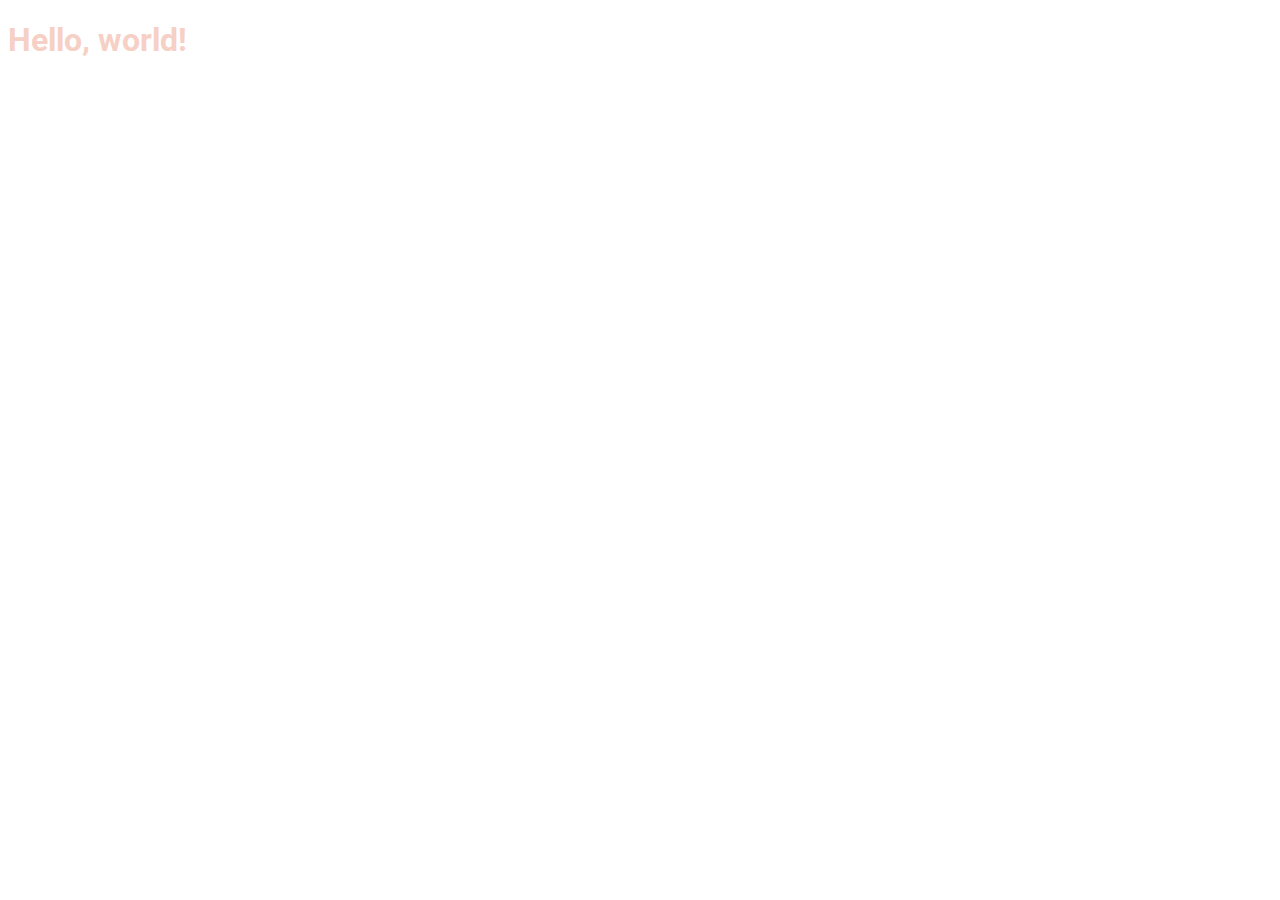
==== index.html @ 268f397b "Basic" ====
<!doctype html>
<html lang="en">

  <head>
    <meta charset="utf-8">
    <meta name="viewport" content="width=device-width, initial-scale=1">
    <title>Bootstrap demo</title>
    <link href="https://cdn.jsdelivr.net/npm/bootstrap@5.2.3/dist/css/bootstrap.min.css" rel="stylesheet" integrity="sha384-rbsA2VBKQhggwzxH7pPCaAqO46MgnOM80zW1RWuH61DGLwZJEdK2Kadq2F9CUG65" crossorigin="anonymous">
    <link href="https://fonts.googleapis.com/css2?family=Roboto&display=swap" rel="stylesheet">
    <link rel="stylesheet" href="https://cdn.jsdelivr.net/npm/bootstrap-icons@1.10.5/font/bootstrap-icons.css">
    <link href="./assets/css/style.css" rel="stylesheet">
  
  </head>

  <body>
    <h1>Hello, world!</h1>
    
    <script src="https://cdn.jsdelivr.net/npm/bootstrap@5.2.3/dist/js/bootstrap.bundle.min.js" integrity="sha384-kenU1KFdBIe4zVF0s0G1M5b4hcpxyD9F7jL+jjXkk+Q2h455rYXK/7HAuoJl+0I4" crossorigin="anonymous"></script>
  </body>
</html>
---- assets/css/style.css ----
body {
    color: #f6d0c5;
    font-family: 'Roboto', sans-serif;
}
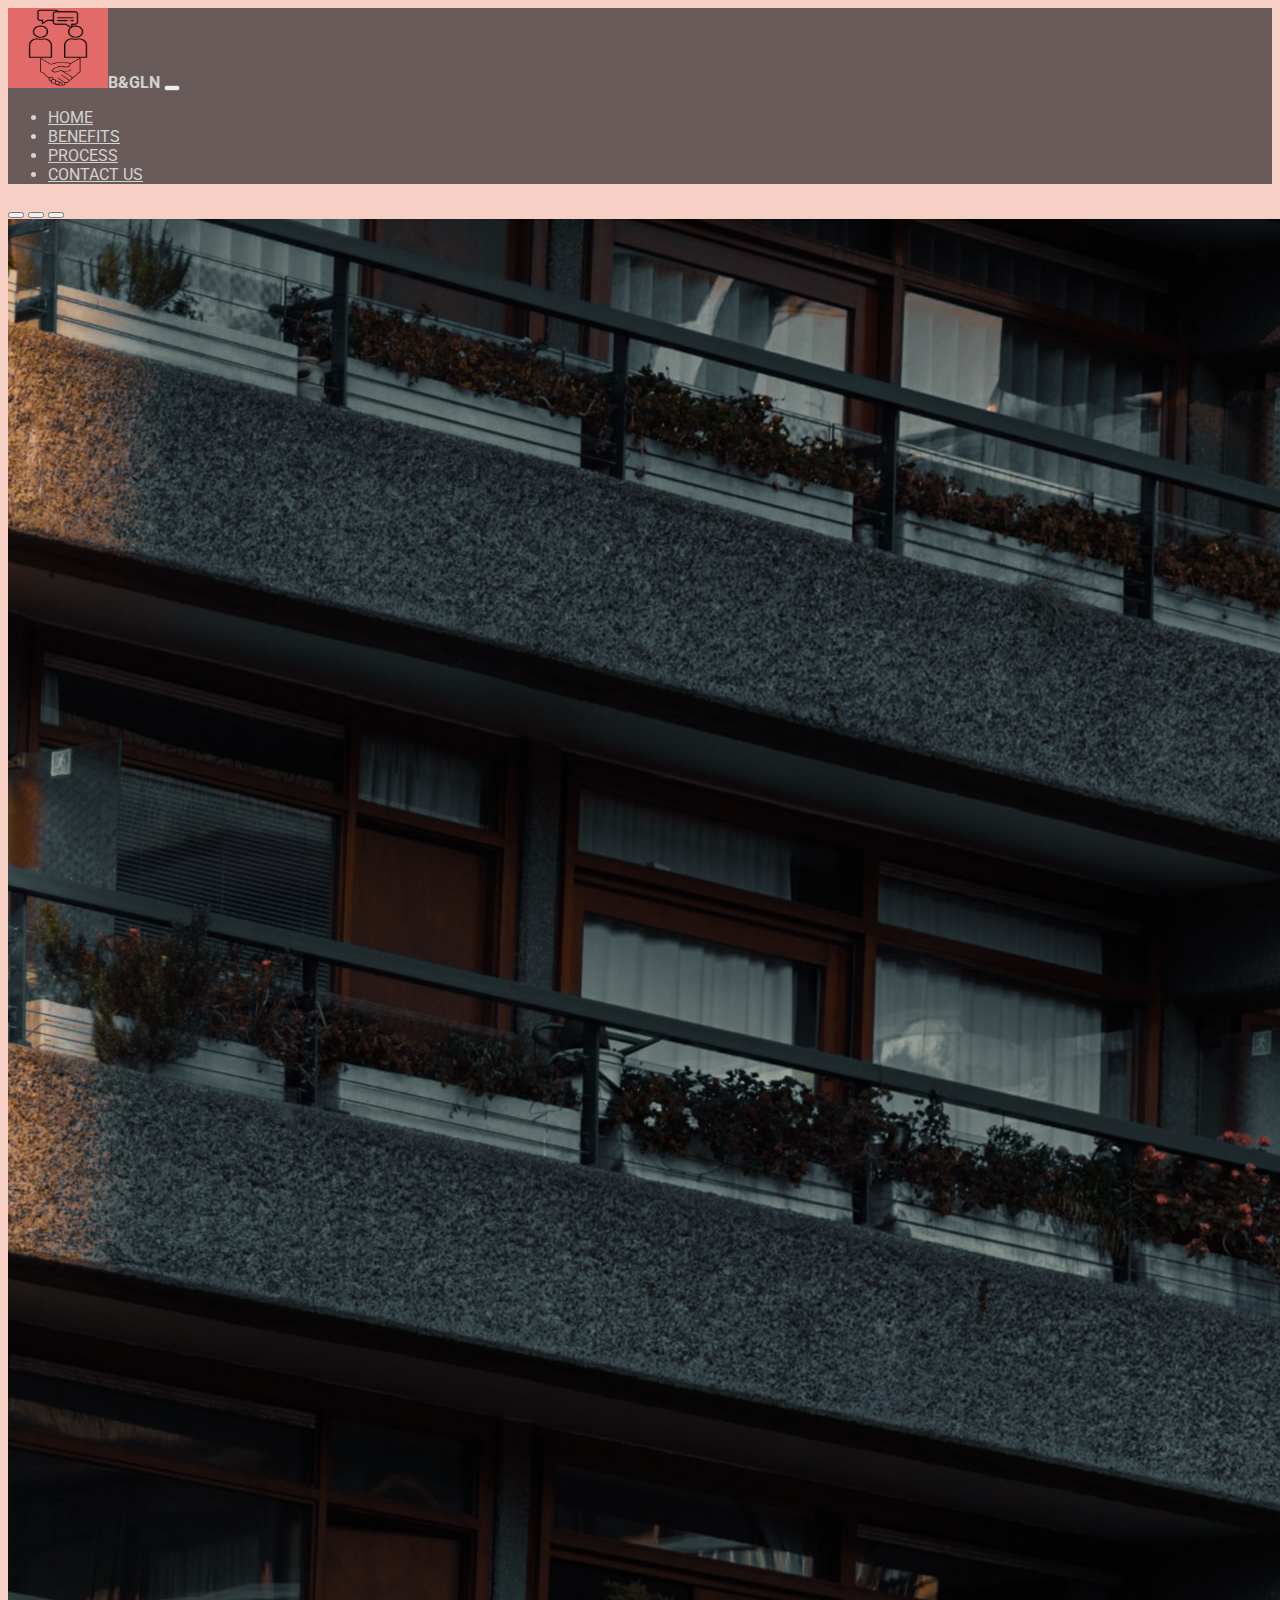
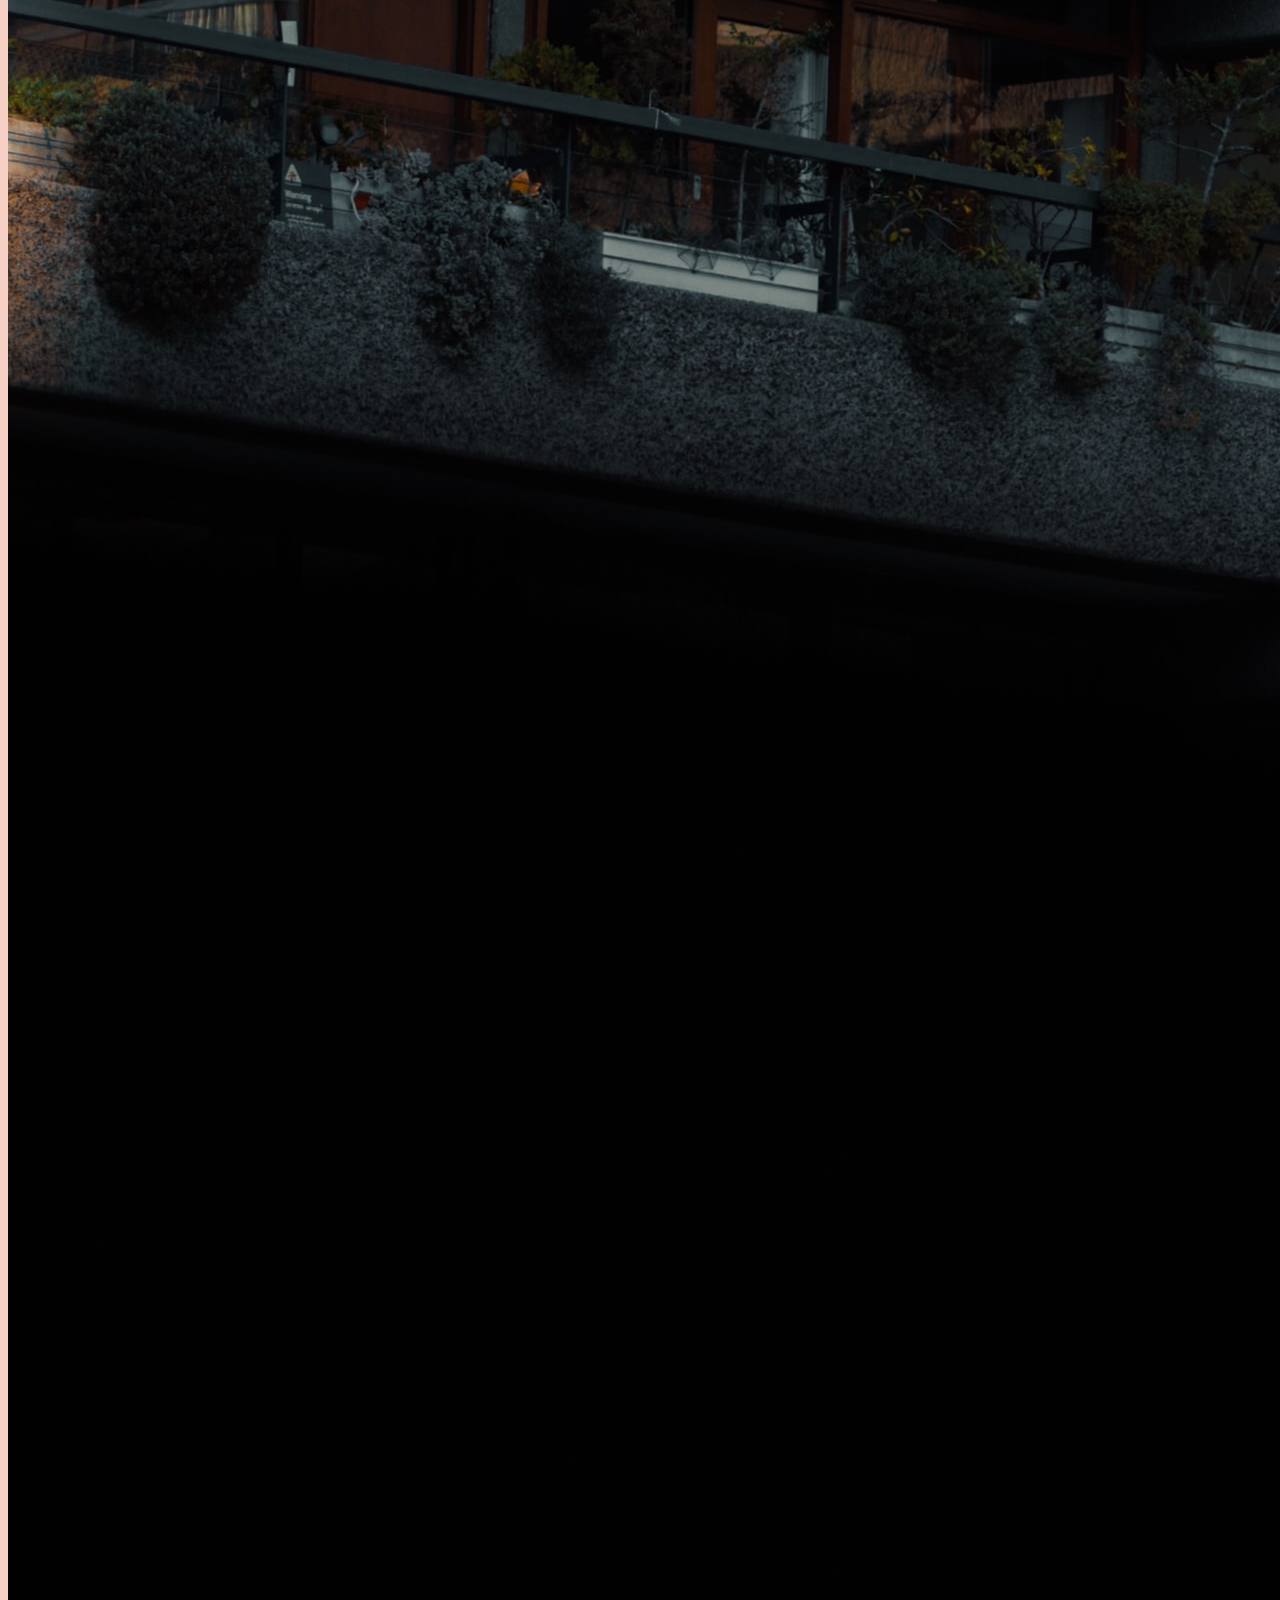
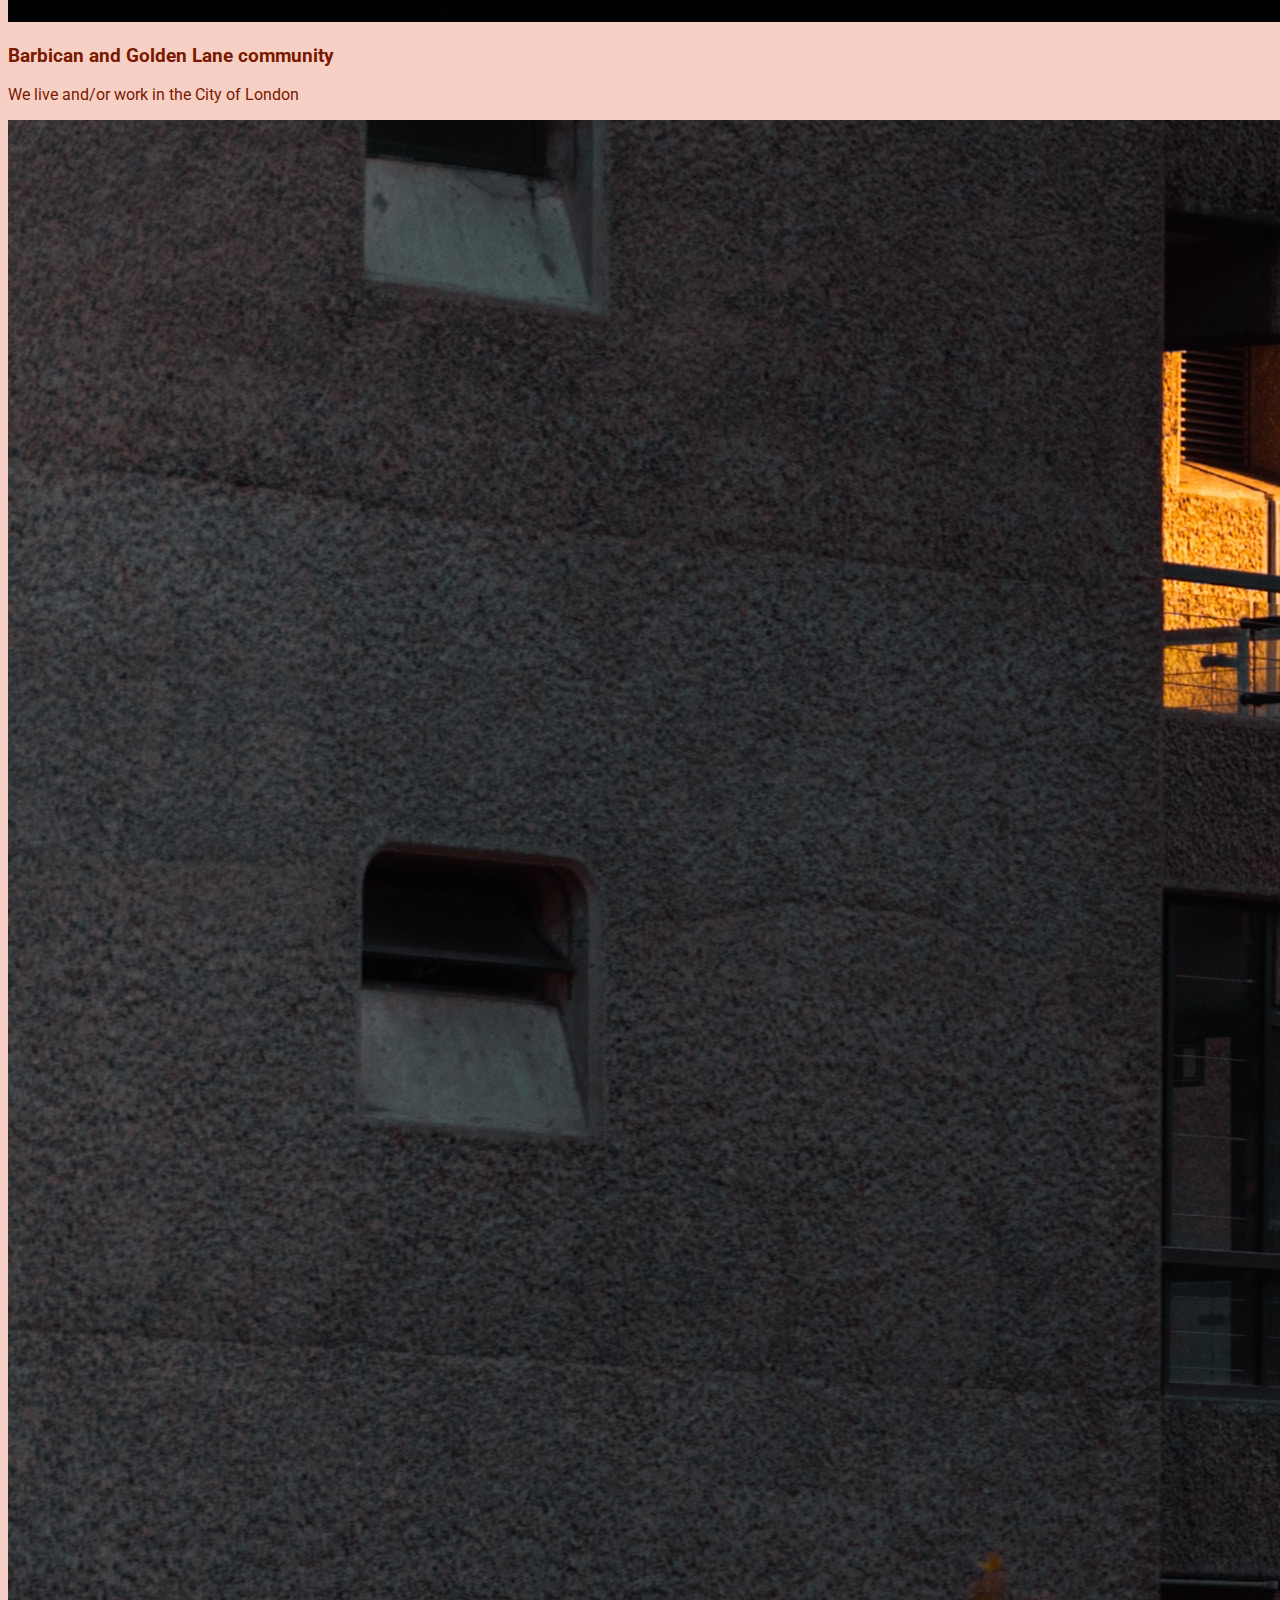
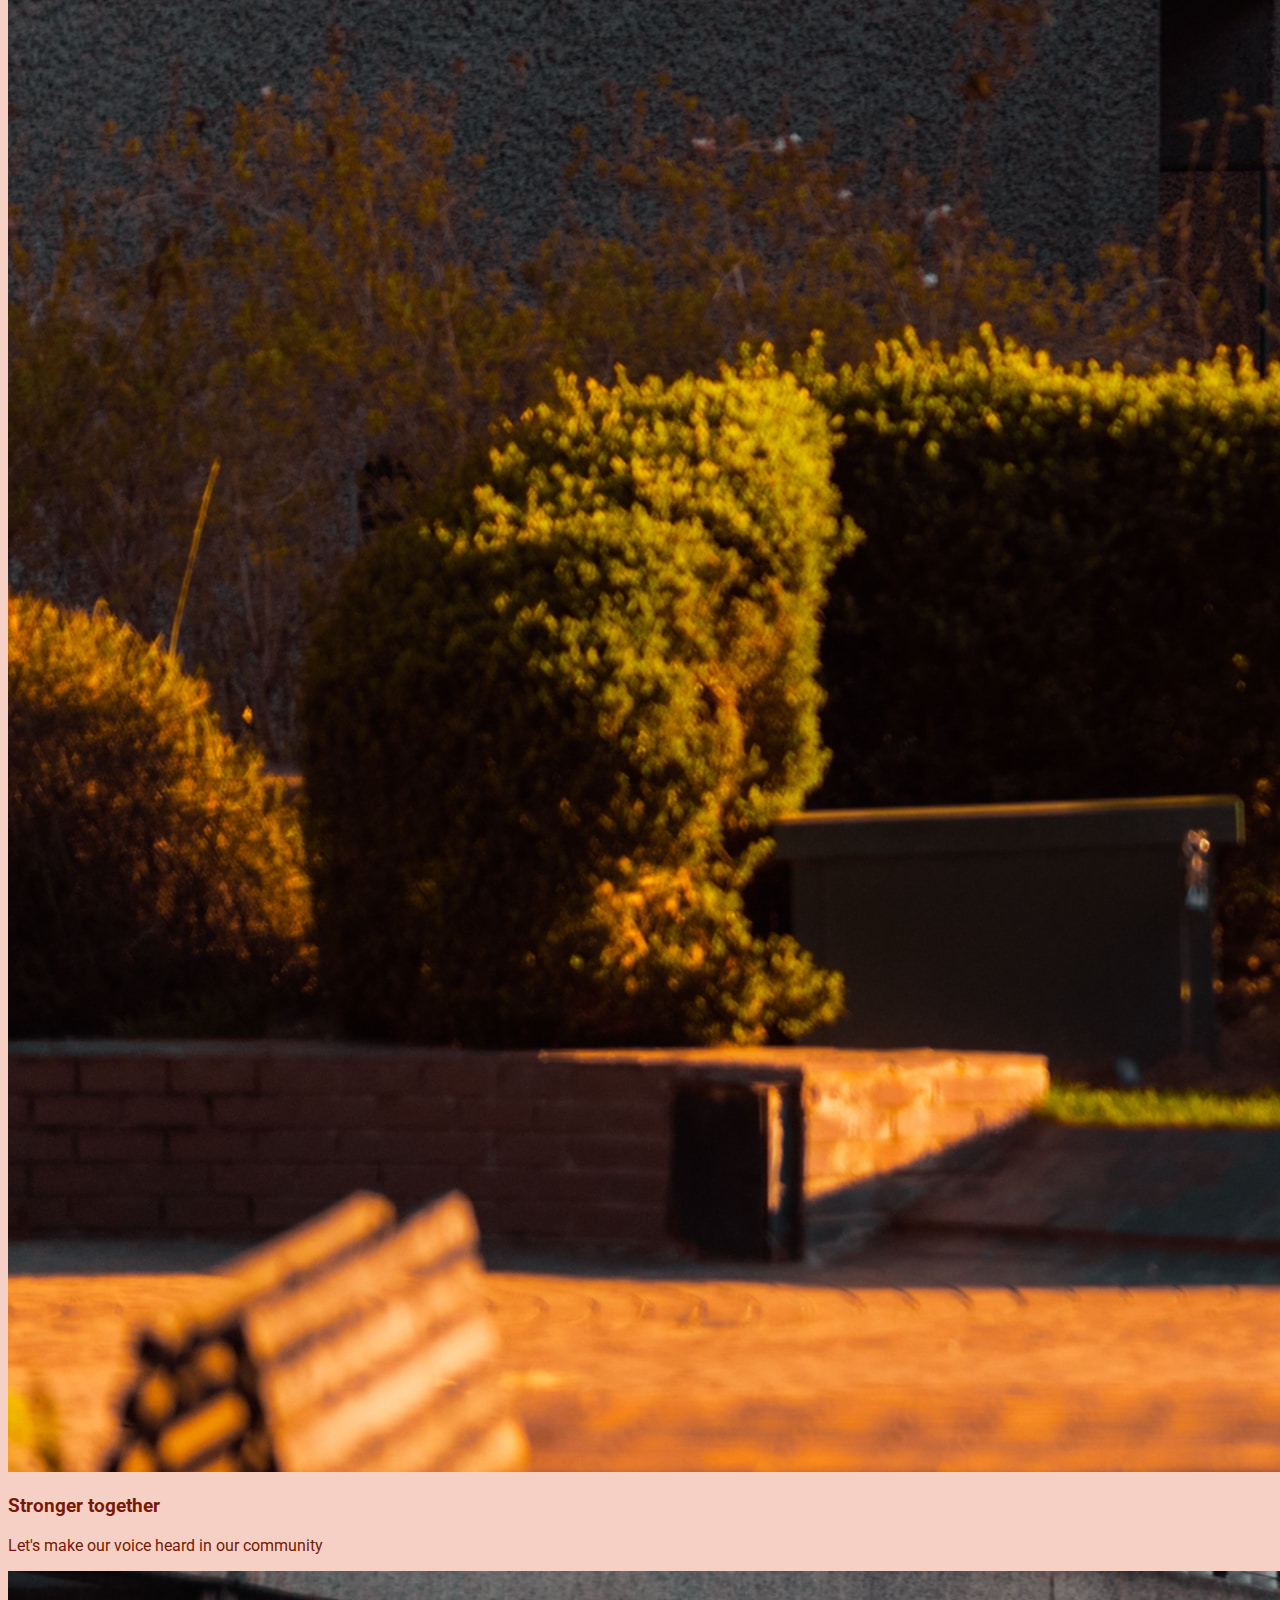
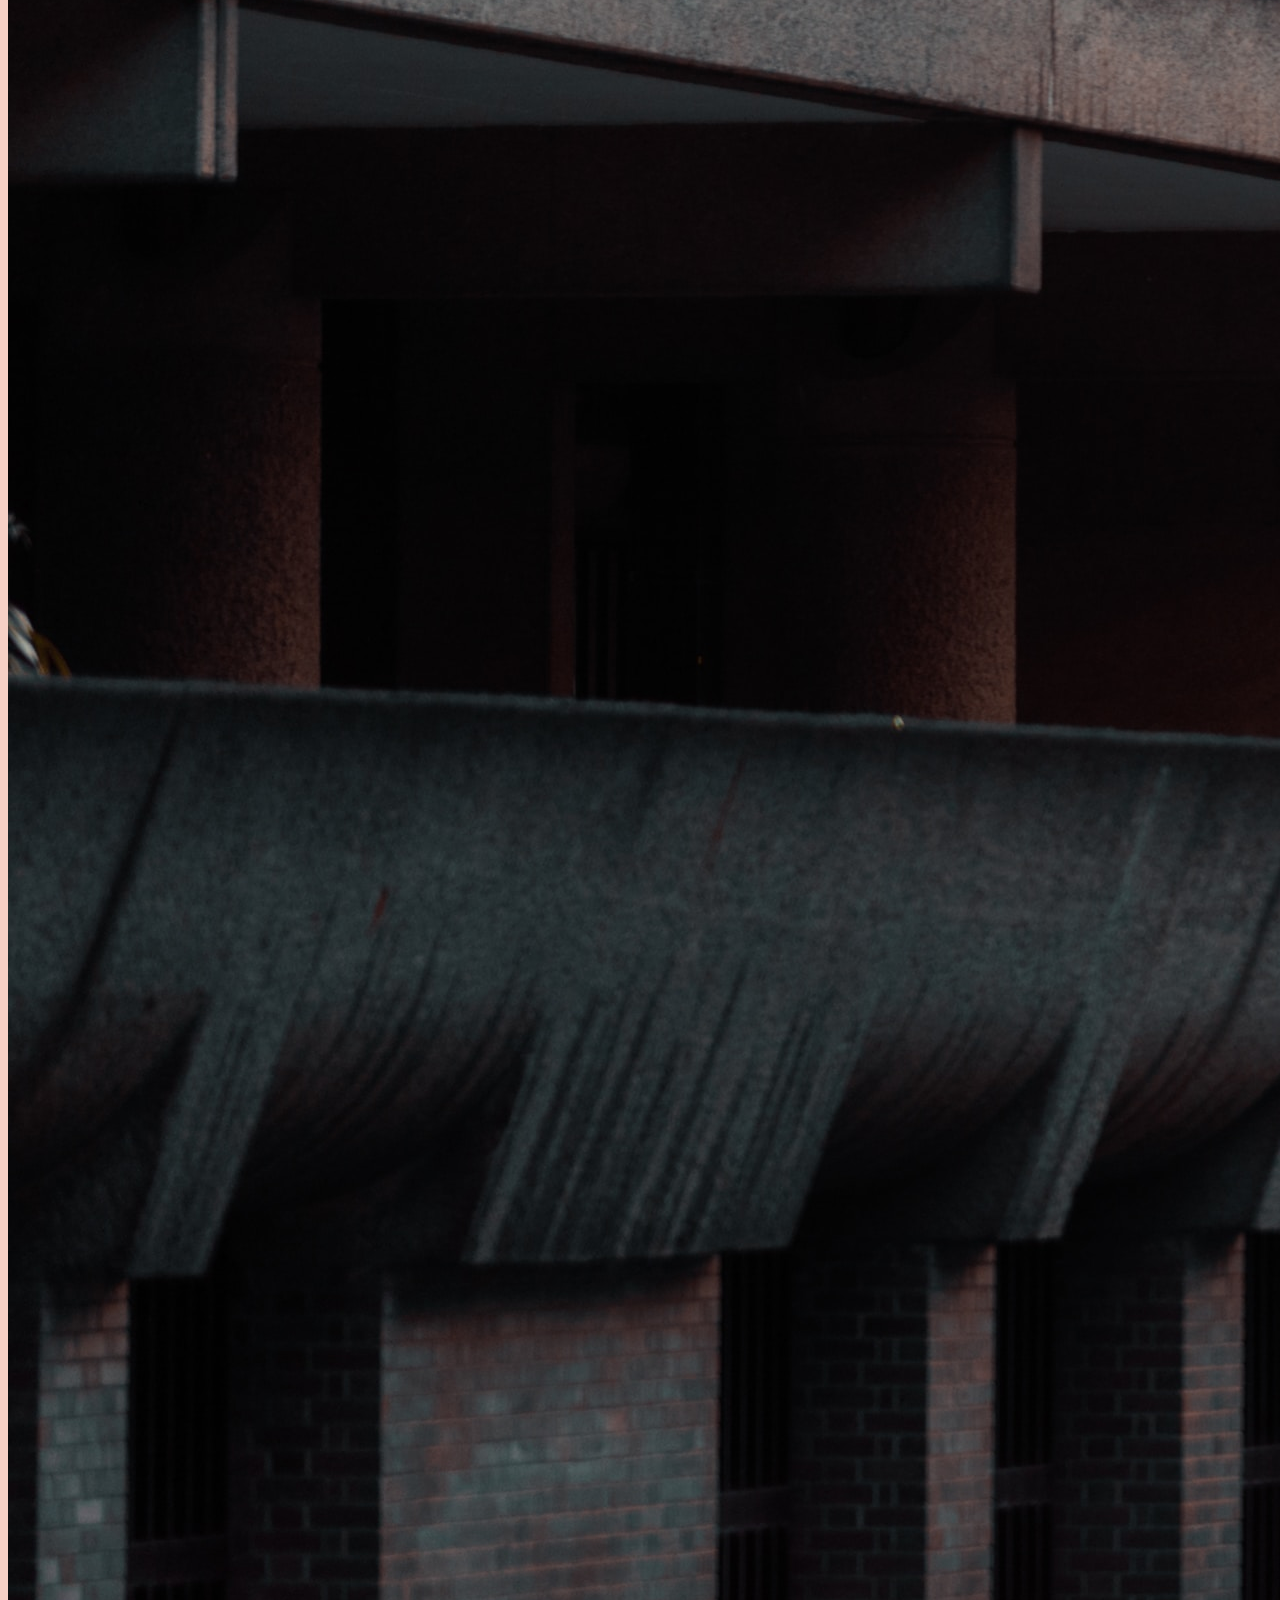
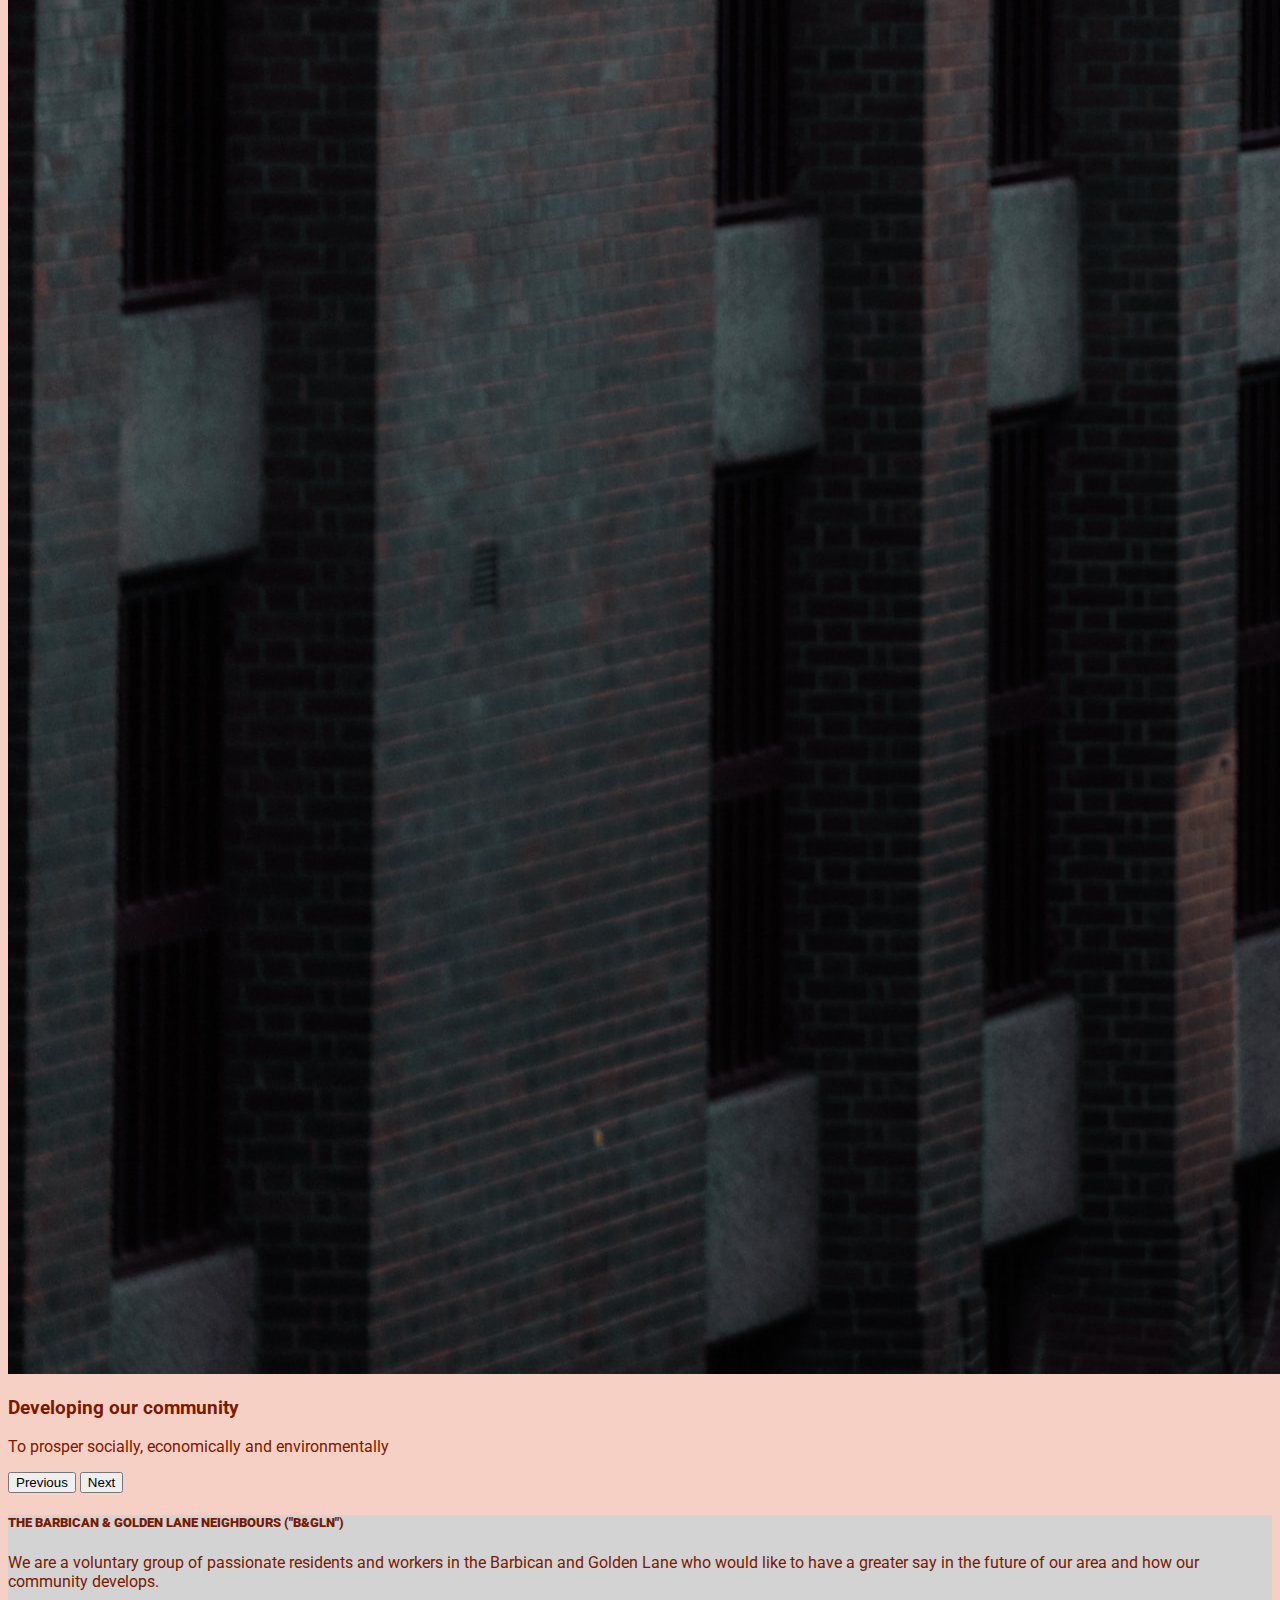
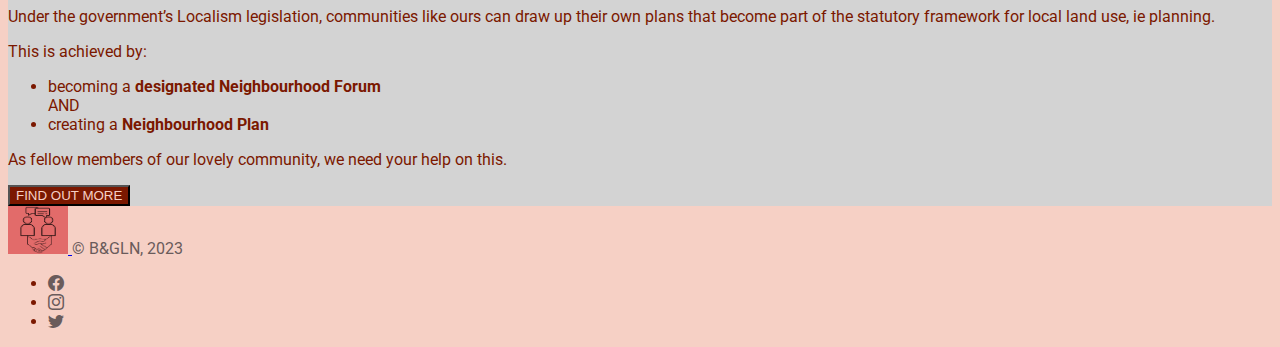
==== commit 03b50983: "Site pages added" ====
--- a/index.html
+++ b/index.html
@@ -4,7 +4,7 @@
   <head>
     <meta charset="utf-8">
     <meta name="viewport" content="width=device-width, initial-scale=1">
-    <title>Bootstrap demo</title>
+    <title>Barbican and Golden Lane Neighbours</title>
     <link href="https://cdn.jsdelivr.net/npm/bootstrap@5.2.3/dist/css/bootstrap.min.css" rel="stylesheet" integrity="sha384-rbsA2VBKQhggwzxH7pPCaAqO46MgnOM80zW1RWuH61DGLwZJEdK2Kadq2F9CUG65" crossorigin="anonymous">
     <link href="https://fonts.googleapis.com/css2?family=Roboto&display=swap" rel="stylesheet">
     <link rel="stylesheet" href="https://cdn.jsdelivr.net/npm/bootstrap-icons@1.10.5/font/bootstrap-icons.css">
@@ -13,7 +13,113 @@
   </head>
 
   <body>
-    <h1>Hello, world!</h1>
+    <!---START Navbar--->
+    <nav class="navbar navbar-expand-lg" style="background-color:#6a5b5b;">
+      <div class="container-fluid">
+        <a class="navbar-brand" href="#" style="color: #d3d3d3"></a><img src="assets/images/Logo1.png" alt="Logo" class="rounded bi me-2" width="100" height="80" aria-label="BGLN Logo"><strong><xl>B&GLN</xl></strong></a>
+        <button class="navbar-toggler" type="button" data-bs-toggle="collapse" data-bs-target="#navbarSupportedContent" aria-controls="navbarSupportedContent" aria-expanded="false" aria-label="Toggle navigation">
+          <span class="navbar-toggler-icon"></span>
+        </button>
+        <div class="collapse navbar-collapse" id="navbarSupportedContent">
+          <ul class="navbar-nav ms-auto mb-2 mb-lg-0">
+            <li class="nav-item">
+              <a class="nav-link active" style="color: #d3d3d3"  aria-current="page" href="#">HOME</a>
+            </li>
+            <li class="nav-item">
+              <a class="nav-link" style="color: #d3d3d3" href="benefits.html">BENEFITS</a>
+            </li>            
+            <li class="nav-item">
+              <a class="nav-link" style="color: #d3d3d3" href="process.html">PROCESS</a>
+            </li>
+            <li class="nav-item">
+              <a class="nav-link" style="color: #d3d3d3" href="contact.html">CONTACT US</a>
+            </li>
+          </ul>
+        </div>
+      </div>
+    </nav>
+<!---END Navbar--->
+<div class="row border-bottom border-5"></div>
+<!---START Hero--->
+<div id="carouselExampleCaptions" class="carousel slide" data-bs-ride="false">
+  <div class="carousel-indicators">
+    <button type="button" data-bs-target="#carouselExampleCaptions" data-bs-slide-to="0" class="active" aria-current="true" aria-label="Slide 1"></button>
+    <button type="button" data-bs-target="#carouselExampleCaptions" data-bs-slide-to="1" aria-label="Slide 2"></button>
+    <button type="button" data-bs-target="#carouselExampleCaptions" data-bs-slide-to="2" aria-label="Slide 3"></button>
+  </div>
+  <div class="carousel-inner">
+    <div class="carousel-item active">
+      <img src="assets/images/Barbican1.jpg" class="d-block w-100" alt="...">
+      <div class="carousel-caption d-none d-md-block">
+        <h3>Barbican and Golden Lane community</h3>
+        <p>We live and/or work in the City of London</p>
+      </div>
+    </div>
+    <div class="carousel-item">
+      <img src="assets/images/Barbican2.jpg" class="d-block w-100" alt="...">
+      <div class="carousel-caption d-none d-md-block">
+        <h3>Stronger together</h3>
+        <p>Let's make our voice heard in our community</p>
+      </div>
+    </div>
+    <div class="carousel-item">
+      <img src="assets/images/Barbican3.jpg" class="d-block w-100" alt="...">
+      <div class="carousel-caption d-none d-md-block">
+        <h3>Developing our community</h3>
+        <p>To prosper socially, economically and environmentally</p>
+      </div>
+    </div>
+  </div>
+  <button class="carousel-control-prev" type="button" data-bs-target="#carouselExampleCaptions" data-bs-slide="prev">
+    <span class="carousel-control-prev-icon" aria-hidden="true"></span>
+    <span class="visually-hidden">Previous</span>
+  </button>
+  <button class="carousel-control-next" type="button" data-bs-target="#carouselExampleCaptions" data-bs-slide="next">
+    <span class="carousel-control-next-icon" aria-hidden="true"></span>
+    <span class="visually-hidden">Next</span>
+  </button>
+</div>
+<!---END Hero--->
+<div class="row border-bottom border-5"></div>
+<!---START About Us--->
+<div class="card text-center" style="justify-content-center; background-color: #d3d3d3;">
+  <div class="card-body about-us">
+    <h5><strong>THE BARBICAN & GOLDEN LANE NEIGHBOURS ("B&GLN")</strong></h5>
+    <p>We are a voluntary group of passionate residents and workers in the Barbican and Golden Lane who would like to have a greater say in the future of our area and how our community develops.</p>
+  <p>Under the government’s Localism legislation, communities like ours can draw up their own plans that become part of the statutory framework for local land use, ie planning.</p>
+  <p>This is achieved by:
+    <ul class="list-unstyled">
+      <li>becoming a <strong>designated Neighbourhood Forum</strong></li>
+      AND
+      <li>creating a <strong>Neighbourhood Plan</strong></li>
+    </ul>
+  </p>
+  <p>As fellow members of our lovely community, we need your help on this.</p>
+  <button type="button" class="btn" style="background-color: #7B1800; color:#F6d0c5;">FIND OUT MORE</button>
+  </div>
+</div>
+<!---END About Us--->
+<div class="row border-bottom border-5"></div>
+<!---START Footer--->
+<footer class="d-flex flex-wrap justify-content-between align-items-center px-3 py-2 mx-3 my-2">
+  <div class="col-md-4 d-flex align-items-center" style="color:#6a5b5b">
+    <a href="/" class="mb-3 me-2 mb-md-0 text-decoration-none lh-1">
+      <img src="assets/images/Logo1.png" alt="Logo" class="rounded bi me-2" width="60" height="48" aria-label="BGLN Logo">
+    </a>
+    <span class="mb-3 mb-md-0">© B&GLN, 2023</span>
+    
+  </div>
+
+  <ul class="nav col-md-4 justify-content-end list-unstyled d-flex">
+    
+    <li class="ms-5"><a style="color:#6a5b5b" width="48" height="48" href="#"><i class="bi bi-facebook"></i></a></li>
+      <li class="ms-5"><a style="color:#6a5b5b" width="48" height="48" href="#"><i class="bi bi-instagram"></i></a></li>
+        <li class="ms-5"><a style="color:#6a5b5b" width="48" height="48" href="#"><i class="bi bi-twitter"></i></a></li>
+        
+  </ul>
+</footer>
+<!---END Footer--->
+    
     
     <script src="https://cdn.jsdelivr.net/npm/bootstrap@5.2.3/dist/js/bootstrap.bundle.min.js" integrity="sha384-kenU1KFdBIe4zVF0s0G1M5b4hcpxyD9F7jL+jjXkk+Q2h455rYXK/7HAuoJl+0I4" crossorigin="anonymous"></script>
   </body>
--- a/assets/css/style.css
+++ b/assets/css/style.css
@@ -1,4 +1,41 @@
 body {
-    color: #f6d0c5;
+    background-color: #f6d0c5;
+    color: #7b1800;
     font-family: 'Roboto', sans-serif;
-}+}
+
+/* NAVBAR*/
+.navbar {
+    color: #d3d3d3;
+}
+
+/* TIMELINE*/
+
+.timeline-with-icons {
+    border-left: 1px solid hsl(0, 0%, 90%);
+    position: relative;
+    list-style: none;
+  }
+  
+  .timeline-with-icons .timeline-item {
+    position: relative;
+  }
+  
+  .timeline-with-icons .timeline-item:after {
+    position: absolute;
+    display: block;
+    top: 0;
+  }
+  
+  .timeline-with-icons .timeline-icon {
+    position: absolute;
+    left: -48px;
+    background-color: hsl(217, 88.2%, 90%);
+    color: hsl(217, 88.8%, 35.1%);
+    border-radius: 50%;
+    height: 31px;
+    width: 31px;
+    display: flex;
+    align-items: center;
+    justify-content: center;
+  }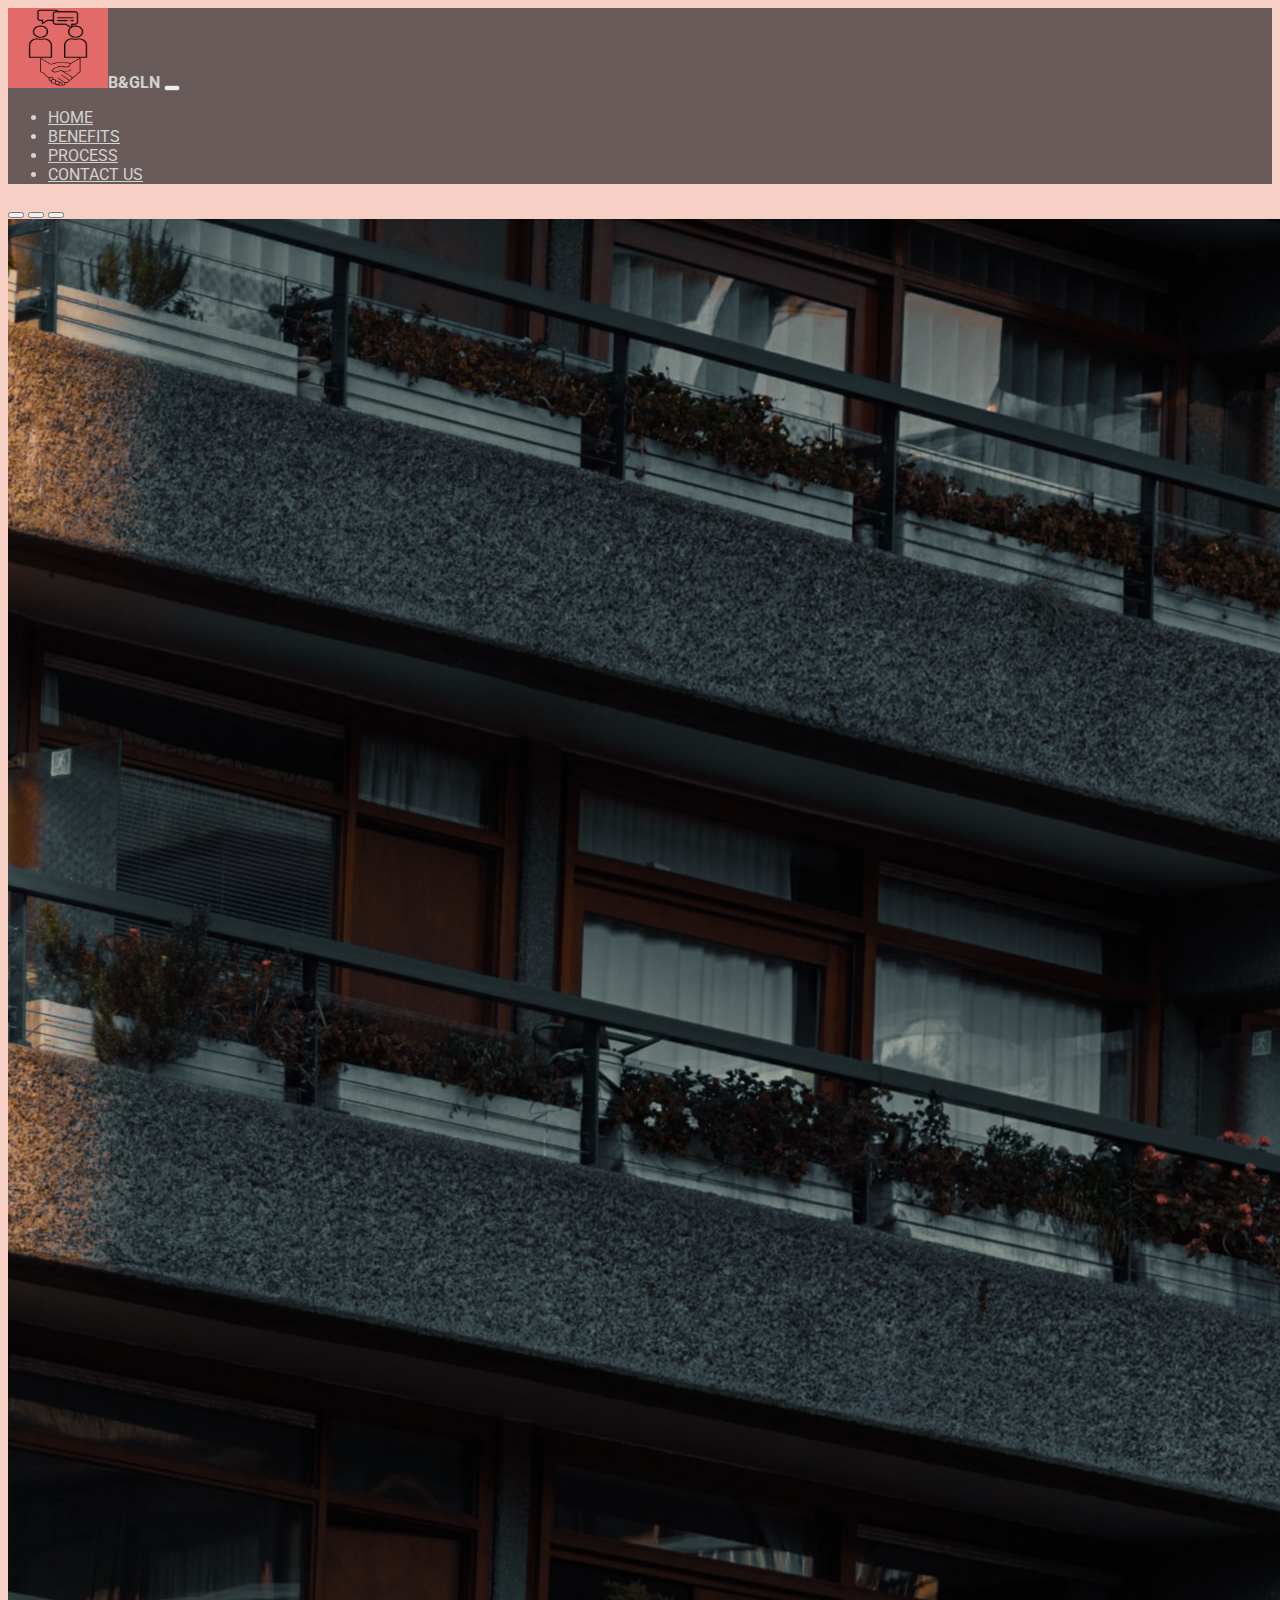
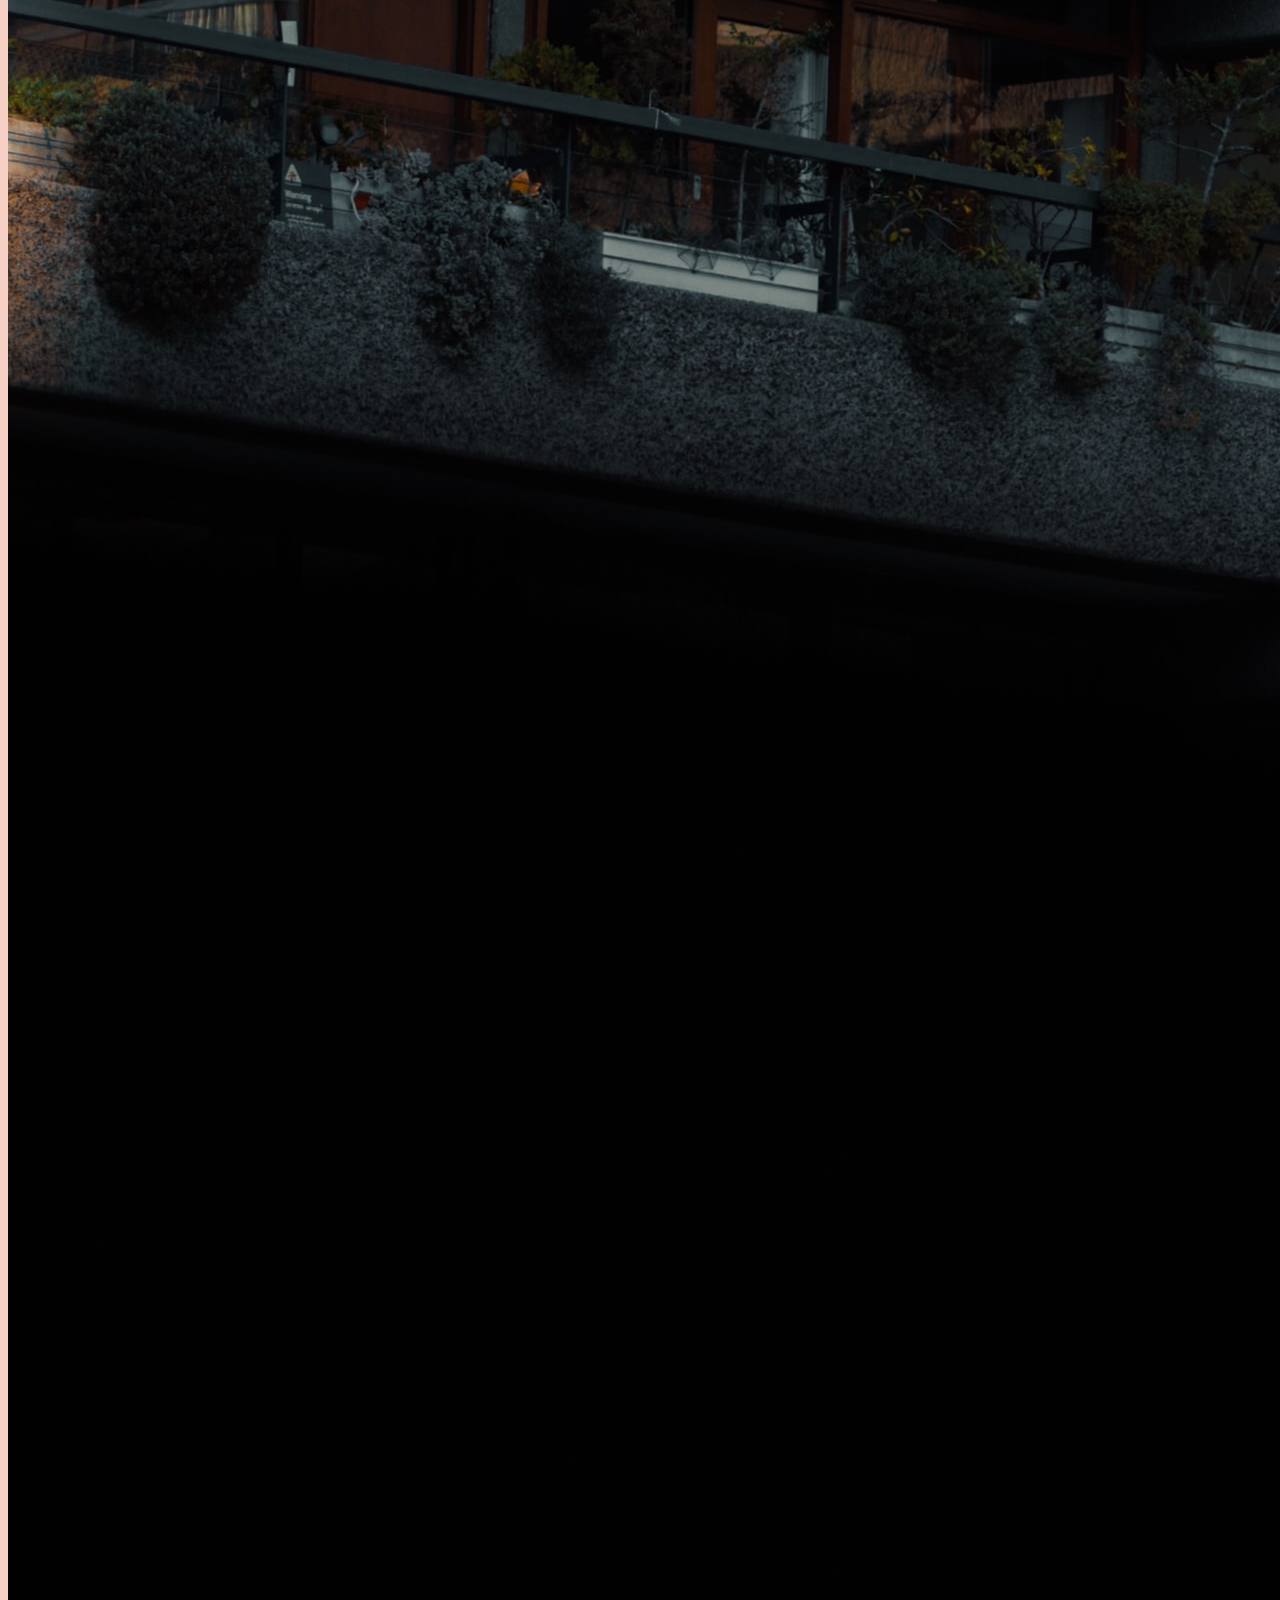
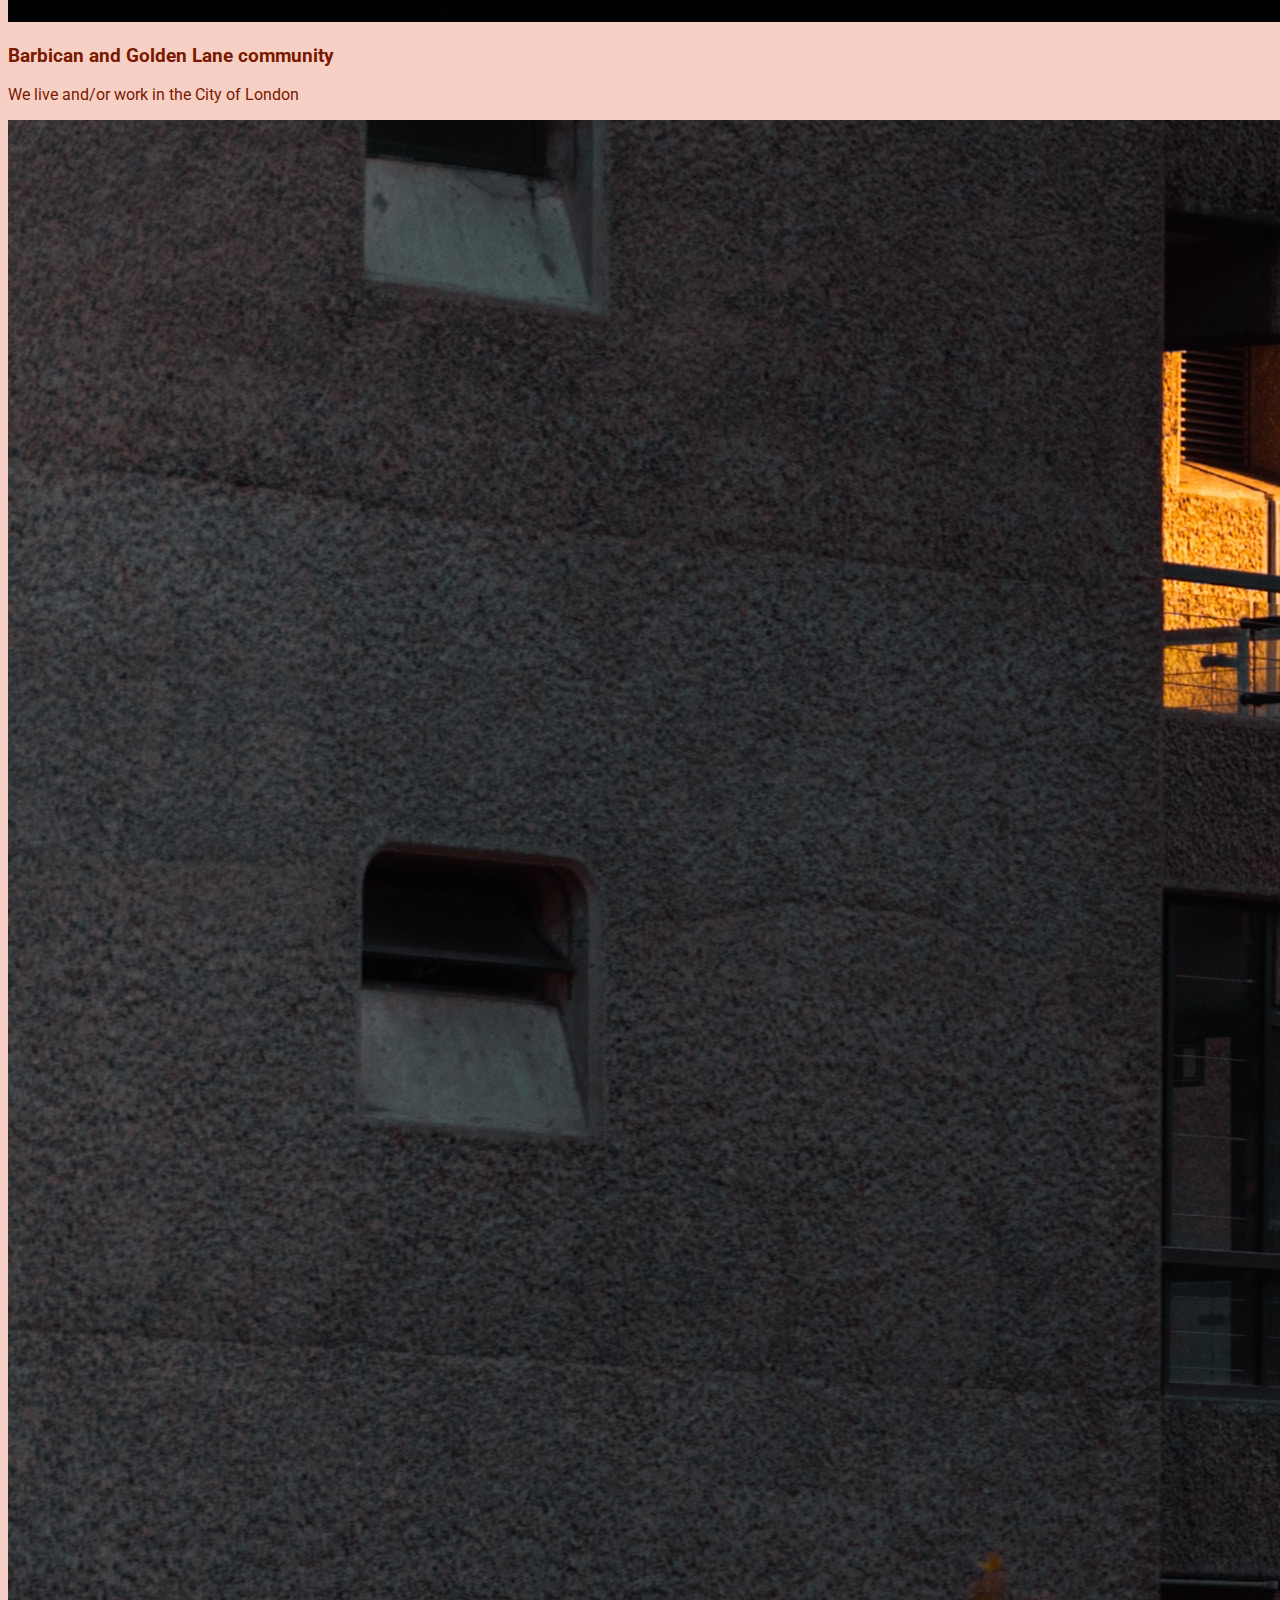
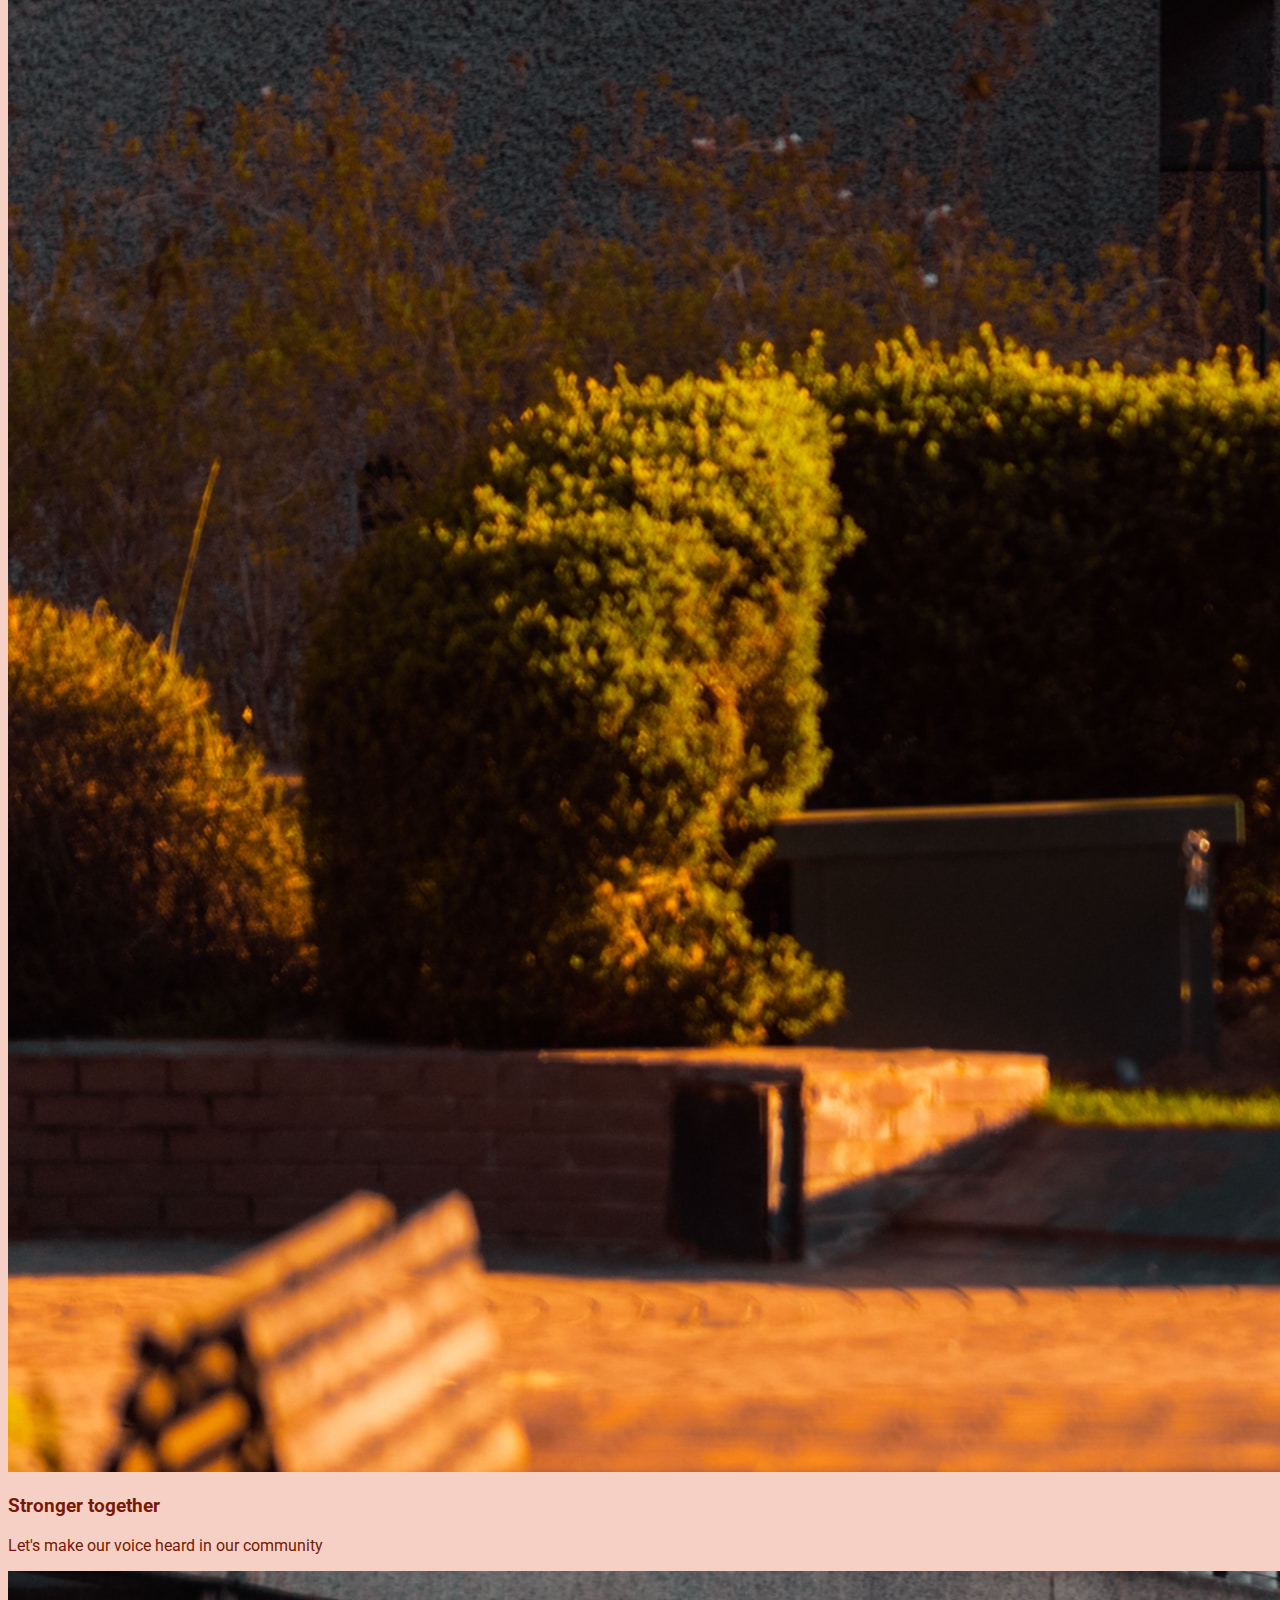
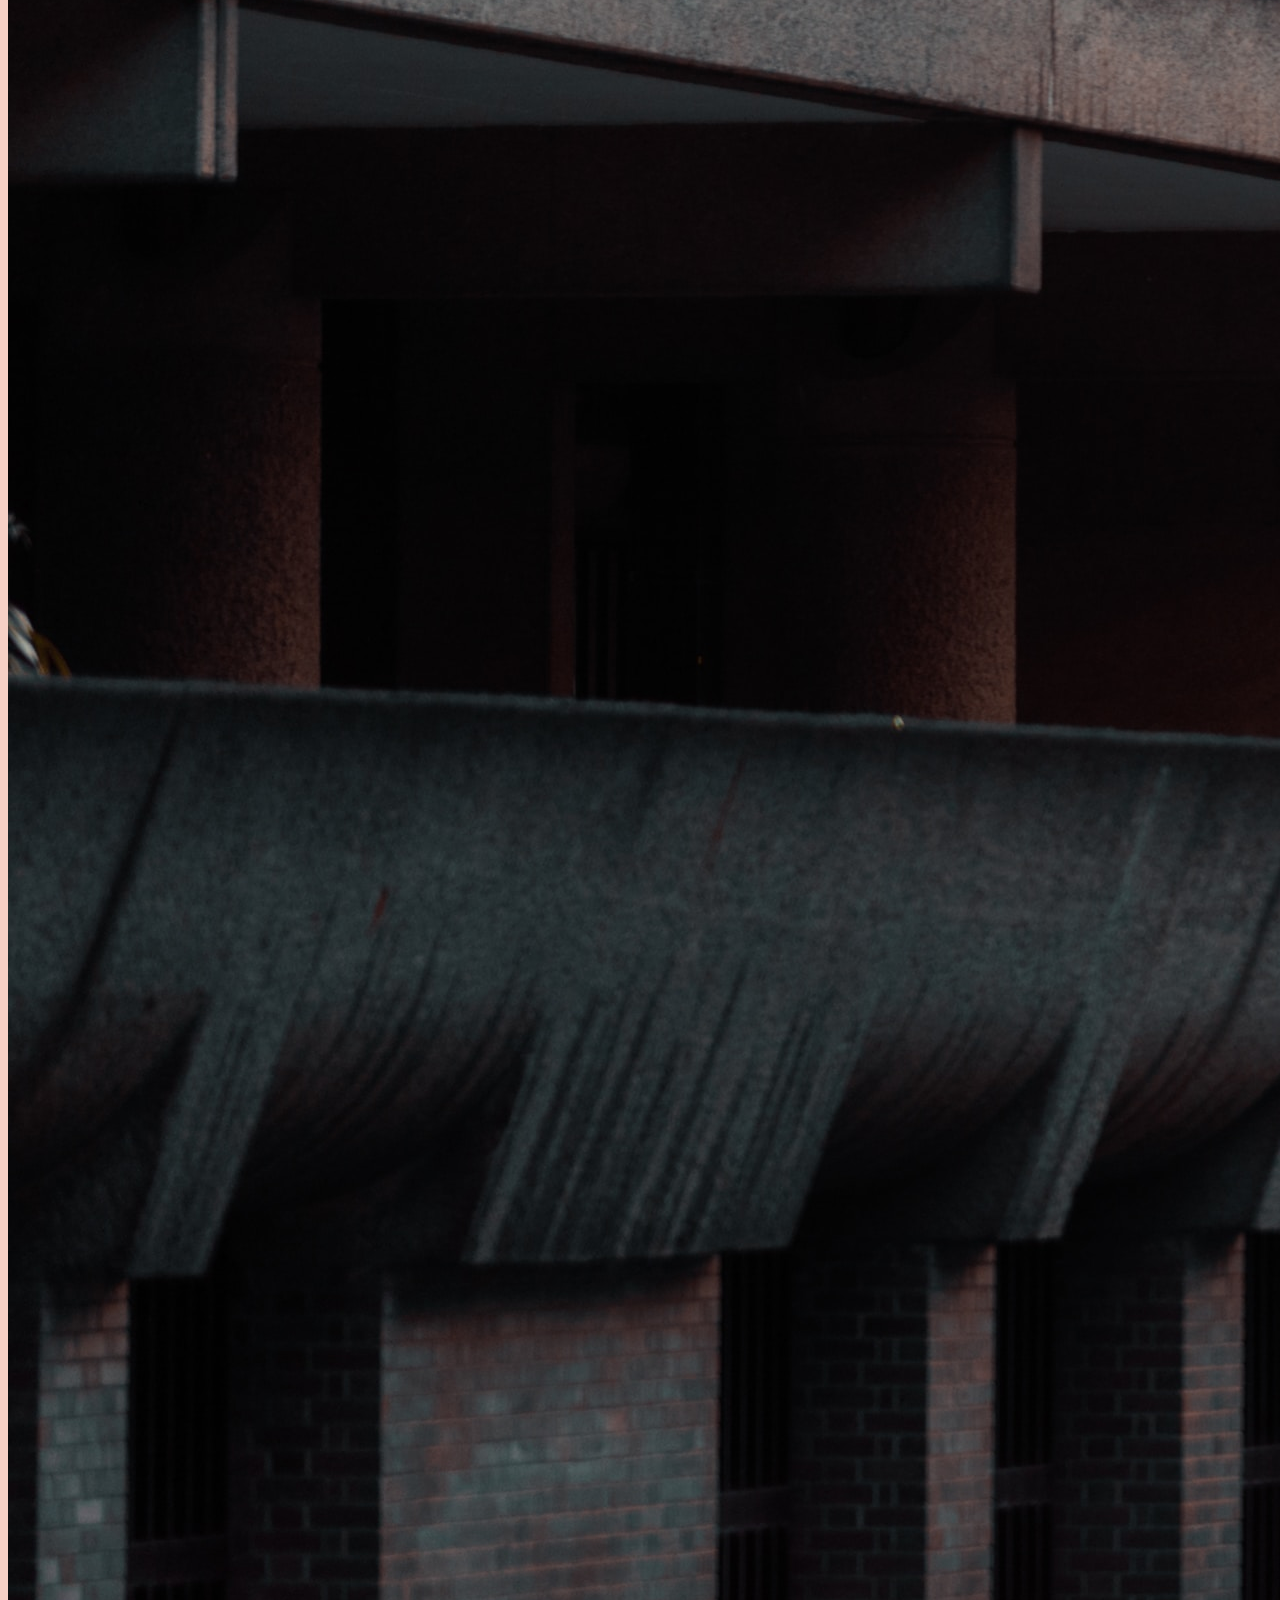
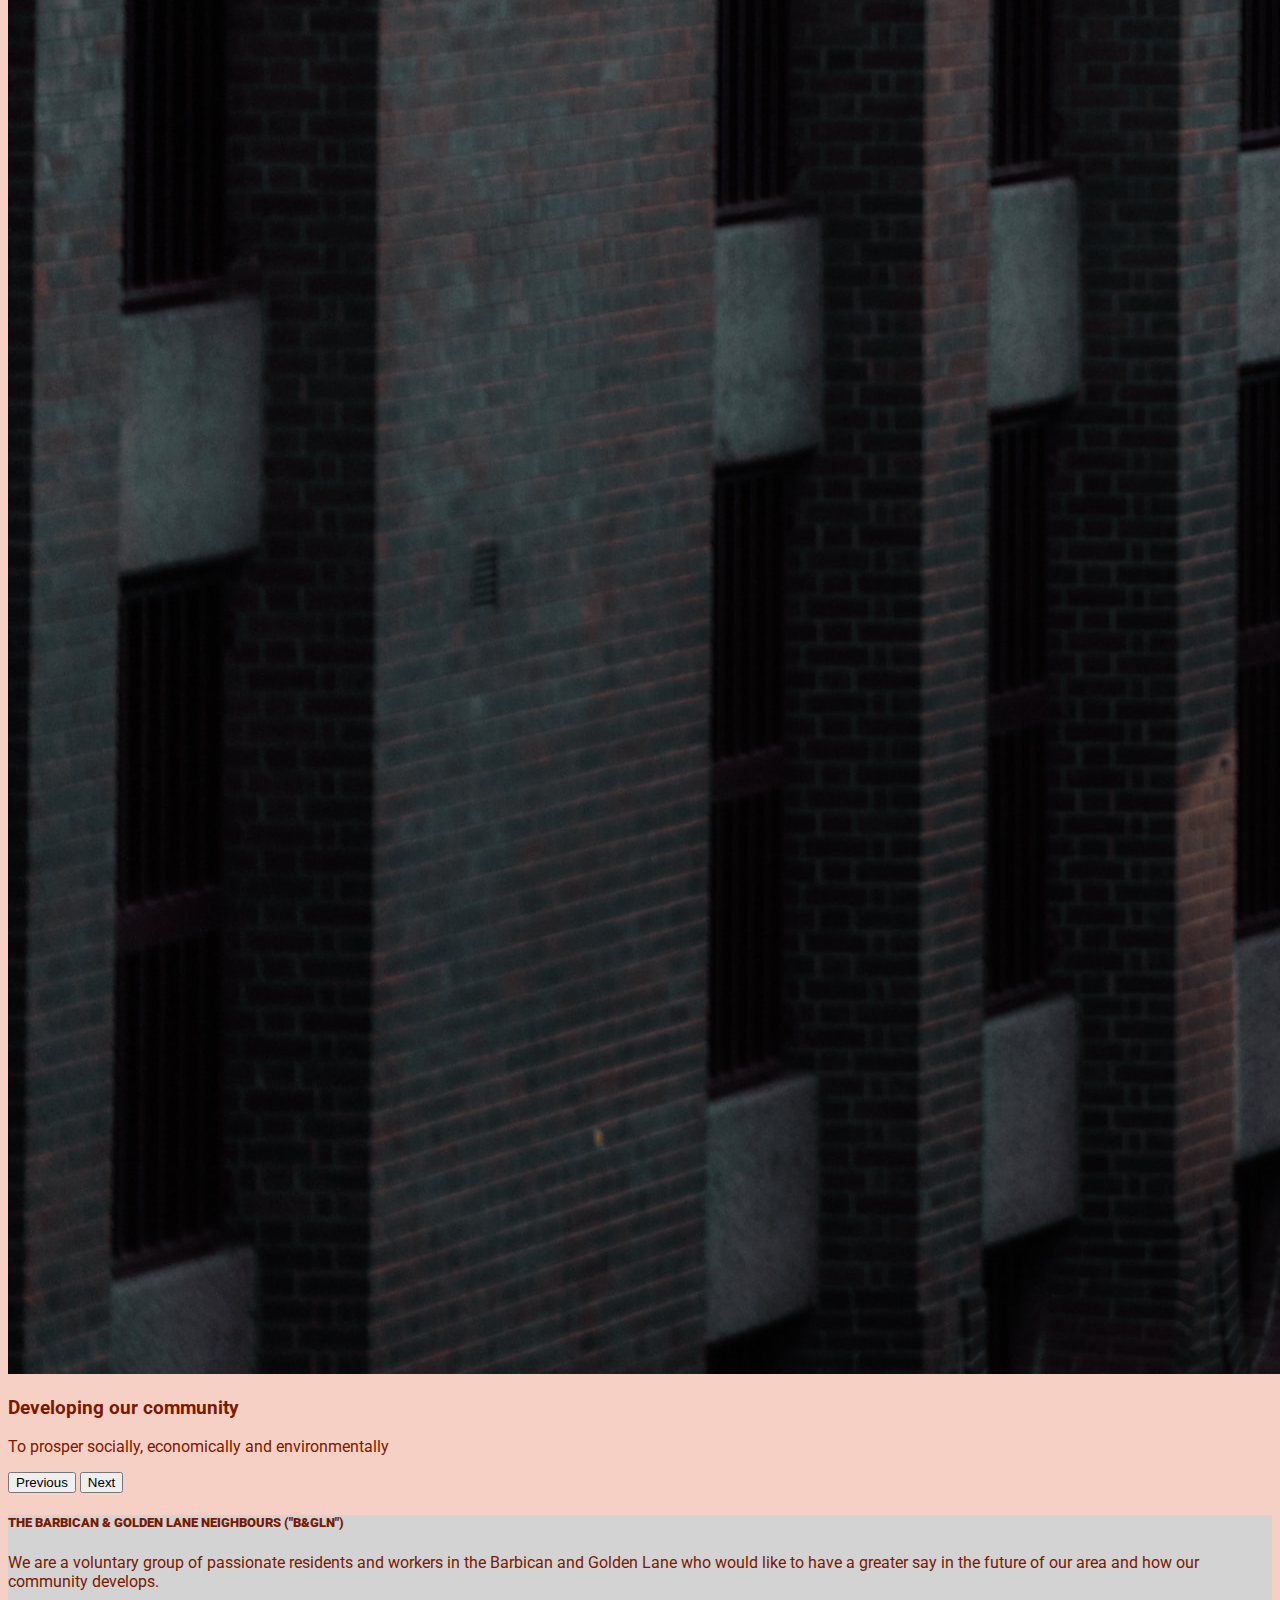
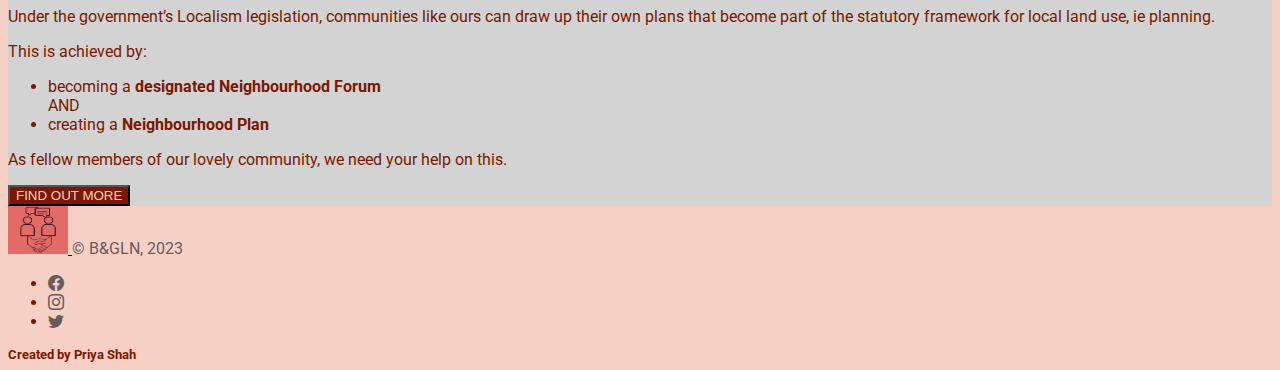
==== commit 4981c718: "Added PS" ====
--- a/index.html
+++ b/index.html
@@ -17,13 +17,13 @@
     <nav class="navbar navbar-expand-lg" style="background-color:#6a5b5b;">
       <div class="container-fluid">
         <a class="navbar-brand" href="#" style="color: #d3d3d3"></a><img src="assets/images/Logo1.png" alt="Logo" class="rounded bi me-2" width="100" height="80" aria-label="BGLN Logo"><strong><xl>B&GLN</xl></strong></a>
-        <button class="navbar-toggler" type="button" data-bs-toggle="collapse" data-bs-target="#navbarSupportedContent" aria-controls="navbarSupportedContent" aria-expanded="false" aria-label="Toggle navigation">
-          <span class="navbar-toggler-icon"></span>
+        <button class="navbar-toggler" style="color:#d3d3d3" type="button" data-bs-toggle="collapse" data-bs-target="#navbarSupportedContent" aria-controls="navbarSupportedContent" aria-expanded="false" aria-label="Toggle navigation">
+          <span class="navbar-toggler-icon" style="background-color:#d3d3d3"></span>
         </button>
         <div class="collapse navbar-collapse" id="navbarSupportedContent">
           <ul class="navbar-nav ms-auto mb-2 mb-lg-0">
             <li class="nav-item">
-              <a class="nav-link active" style="color: #d3d3d3"  aria-current="page" href="#">HOME</a>
+              <a class="nav-link active" style="color: #d3d3d3"  aria-current="page" href="index.html">HOME</a>
             </li>
             <li class="nav-item">
               <a class="nav-link" style="color: #d3d3d3" href="benefits.html">BENEFITS</a>
@@ -82,7 +82,7 @@
 <!---END Hero--->
 <div class="row border-bottom border-5"></div>
 <!---START About Us--->
-<div class="card text-center" style="justify-content-center; background-color: #d3d3d3;">
+<div class="card text-center" style="background-color: #d3d3d3;">
   <div class="card-body about-us">
     <h5><strong>THE BARBICAN & GOLDEN LANE NEIGHBOURS ("B&GLN")</strong></h5>
     <p>We are a voluntary group of passionate residents and workers in the Barbican and Golden Lane who would like to have a greater say in the future of our area and how our community develops.</p>
@@ -95,7 +95,7 @@
     </ul>
   </p>
   <p>As fellow members of our lovely community, we need your help on this.</p>
-  <button type="button" class="btn" style="background-color: #7B1800; color:#F6d0c5;">FIND OUT MORE</button>
+  <a href="process.html"><button type="button" class="btn" style="background-color: #7B1800; color:#F6d0c5;" >FIND OUT MORE</button></a>
   </div>
 </div>
 <!---END About Us--->
@@ -109,15 +109,18 @@
     <span class="mb-3 mb-md-0">© B&GLN, 2023</span>
     
   </div>
-
+  
   <ul class="nav col-md-4 justify-content-end list-unstyled d-flex">
     
-    <li class="ms-5"><a style="color:#6a5b5b" width="48" height="48" href="#"><i class="bi bi-facebook"></i></a></li>
-      <li class="ms-5"><a style="color:#6a5b5b" width="48" height="48" href="#"><i class="bi bi-instagram"></i></a></li>
-        <li class="ms-5"><a style="color:#6a5b5b" width="48" height="48" href="#"><i class="bi bi-twitter"></i></a></li>
+    <li class="ms-5"><a style="color:#6a5b5b" width="48" height="48" href="https://www.facebook.com/" target="_blank"><i class="bi bi-facebook"></i></a></li>
+      <li class="ms-5"><a style="color:#6a5b5b" width="48" height="48" href="https://www.instagram.com/" target="_blank"><i class="bi bi-instagram"></i></a></li>
+        <li class="ms-5"><a style="color:#6a5b5b" width="48" height="48" href="https://twitter.com/" target="_blank"><i class="bi bi-twitter"></i></a></li>
         
   </ul>
+  
 </footer>
+<div class="d-flex flex-wrap justify-content-between align-items-center px-3 pb-1 mx-3" style="font-size: small;"><strong>Created by Priya Shah</strong></div>
+
 <!---END Footer--->
     
     
--- a/assets/css/style.css
+++ b/assets/css/style.css
@@ -9,10 +9,11 @@
     color: #d3d3d3;
 }
 
+
 /* TIMELINE*/
 
 .timeline-with-icons {
-    border-left: 1px solid hsl(0, 0%, 90%);
+    border-left: 2px solid hsl(0, 8%, 39%);
     position: relative;
     list-style: none;
   }
